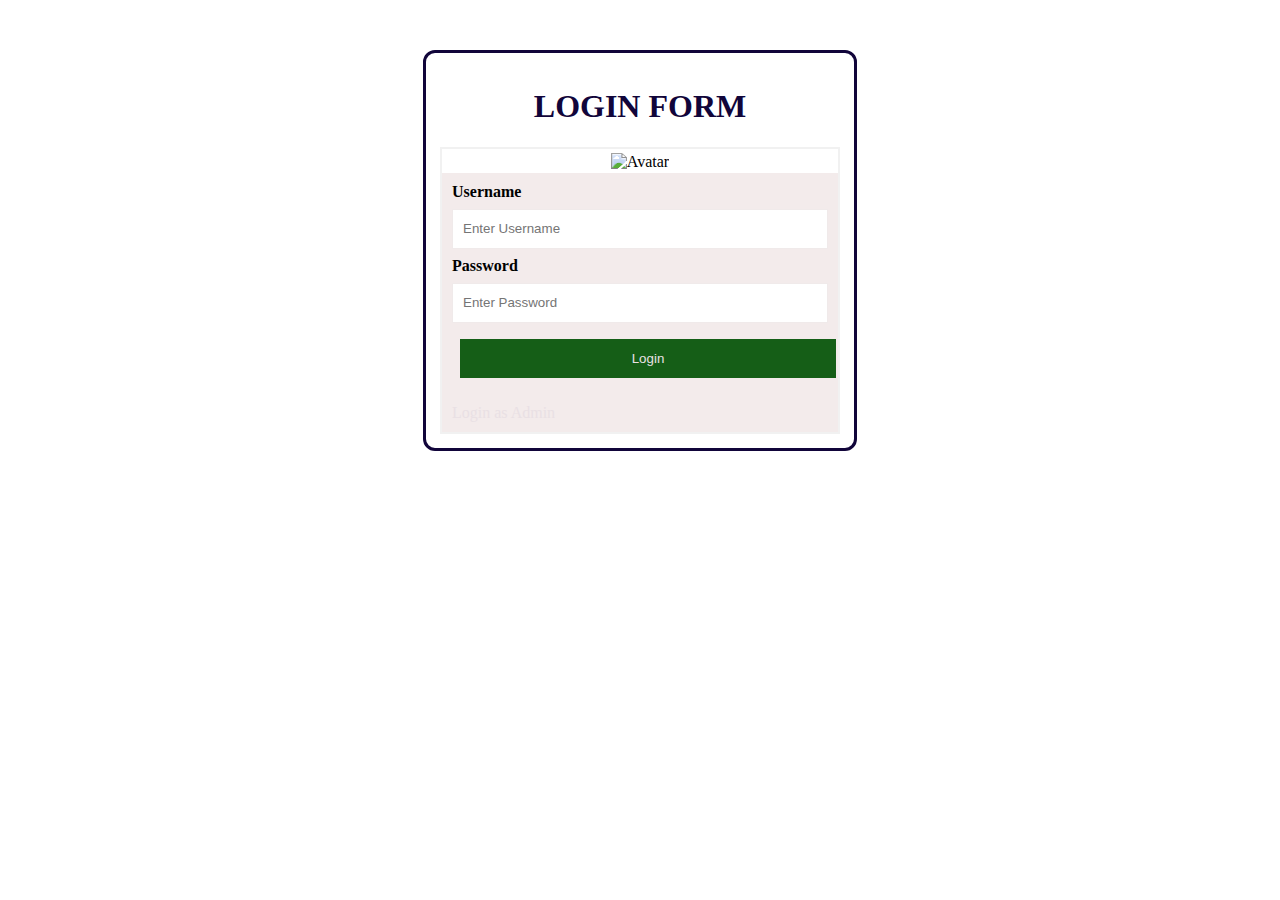
==== index.html @ 032e4355 "[Feature #161171476] Replaced stock with inventory" ====
<!DOCTYPE html>
<html>
<head>

  <title>STORE MANAGER</title>
  <meta charset="UTF-8">
  <meta name="viewport" content="width=device-width, initial-scale=1.0">
  <meta http-equiv="X-UA-Compatible" content="ie=edge">
  <link rel="stylesheet" href="style.css">
</head>


<body>
<div class = "wrap">
  <div id = "title">
<h1 >LOGIN FORM</h1></div>
<form >
  <div class="imgcontainer">
  <img src="./images/avatar.png" alt="Avatar" class="avatar">
  </div>

  <div class="container">
    <label><b>Username</b></label>
    <input type="text" placeholder="Enter Username" name="uname" required>

    <label><b>Password</b></label>
    <input type="password" placeholder="Enter Password" name="psw" required>

    <button type="button" class="login"> <a href="homepage.html">Login</a> </button><br><br>
	<!-- <div>
    <input type="checkbox" checked="checked"> Remember me
	</div><br> -->
  <div class = "admin">
    <a href="Admin/adminlogin.html">Login as Admin</a> 
  </div>
  </div>
  </div>
</form>
</body>
</html>
---- style.css ----
h1{
  text-align: center;
  font-size:30px;
}

.topnav {
  color: white;
  text-align: center;
  font-size: 30px;
	padding-bottom: 0px;
  background-color: rgb(24, 10, 73);
  height: 50px; 
  
}

/* Links inside the navbar */
.topnav a {
  float: left;
  font-size: 16px;
  color: rgb(233, 231, 231);
  text-align: center;
  padding: 14px 16px;
}
.topnav a:hover {
  background-color: #3f1c92;
}
.topnav a:active{
  background-color:rgba(232, 231, 240, 0.856);
}
/*styling the search button*/
.search {
  float: right;
  padding-bottom: 10px;
  margin-top: 0%;
  margin-right: 10px; 
  border: black;
  font-size: 17px;
  height:10px;
}


.footer {
  height:30px;
  left: 0;
  bottom:0;
  width: 100%;
  background-color: rgb(24, 10, 73);
  color: white;
  text-align: center;
  padding:5px;
  margin-bottom: 0%;
  position:fixed;
  z-index:100;
  
}

table {
  font-family: arial, sans-serif;
  border-collapse: collapse;
  width:80%;
  margin-left:10%;
  height:80%;
}

td, th {
  border: 1px solid #dddddd;
  text-align: left;
  padding: 8px;
}
td{
  height:0px;
}

tr:nth-child(even) {
  background-color: #dddddd;
}
h1  {
	color: rgb(17, 5, 58);
	font-size: 2em;
	text-align:center;
}

/*styling the links*/
a{
  color:inherit;
}
.admin a{
  color:rgb(45, 45, 235);
}
a:link {
  color: rgb(233, 224, 228); 
  background-color: transparent; 
  text-decoration:none;
}
/*how the form layout should look like*/
form {
    border: 2px solid #f1f1f1;
}

 input[type=text], input[type=password] {
    width: 100%;
    padding: 12px 10px;
    margin: 8px 0;
    display: inline-block;
    border: 1px solid rgb(240, 234, 234);
    box-sizing: border-box;
    height:40px;
} 


button {
    background-color: rgb(21, 94, 23);
    color: white;
    padding: 14px 20px;
    margin: 8px;
    border: none;
    cursor: pointer;
    width: 98%;
}

/*styling the description box*/
textarea{
  width:80%;
}
/*styling the delete button*/
.delete input[type = "button"]{
  background-color: rgb(255, 10, 10);
}
.wrap {
	width:400px;
  margin: auto;
	padding:14px;
	border: 3px solid rgb(17, 5, 58);
	border-radius: 12px;
	background-color:none;
  margin-top: 50px;
  
    
}
/*As the mouse hovers over the button*/
button:hover {
    background-color:rgb(36, 160, 73);
}

.imgcontainer {
    text-align: center;
    margin: 4px 0 2px 0;
}

img.avatar {
    width: 40%;
   
}

.container {
    padding: 10px;
    background-color:#f3ebeb;
}

.container2{
  padding: 10px;
  background-color:#f3ebeb;
  width:70%;
  margin-left:15%;
}

span.psw {
    float: right;
    padding-top: 16px;
}

/*styling the login box*/
.login {
  width: 100%;
  padding: 12px 10px;
  background-color:rgb(21, 94, 23);
  }



 .container1{
    display: grid;
    grid-template-rows: 1fr 9fr 5fr;
    height: 100vh;
  
 
 }

 .category {
    display: grid;
    grid-template-columns: 8fr 2fr;
 
 }

 .content {
    display: grid;
    grid-template-columns: 2fr 9fr 3fr;
    background-color: rgb(250, 246, 248);
    
    /* background-image: url("img/conent2.jpg"); */
 }
 

#cat{
    width: 15%;
    min-width: 150px;
}
/*styling the product names inn home page*/
h3{
    color: rgb(1, 10, 1);
}
/*how the products are to be displayed in the main page*/
.products {
    padding: 1%;
    display: grid;
    grid-template-columns: 1fr 1fr 1fr 1fr;
    grid-gap: 3px;
}

.dropdown {
  float: right;
  overflow: hidden;
  position: absolute;
  z-index: 100;
}

.dropdown .dropbtn {
  font-size: 16px;    
  border: none;
  outline: none;
  color: white;
  padding: 14px 16px;
  background-color: inherit;
  font-family: inherit;
  margin: 0;
}

.dropdown:hover .dropbtn {
  background-color: rgb(67, 52, 133);
}

.dropdown-content {
  display: none;
  background-color: rgb(24, 10, 73);
  min-width: 10px;
  box-shadow: 0px 8px 16px 0px rgba(238, 13, 144, 0.2);
  z-index: 1;
}

.dropdown-content a {
  float: none;
  color: rgb(231, 236, 231);
  padding-right: 4px;
  text-decoration: none;
  display: block;
  text-align: left;
}

.dropdown-content a:hover {
  background-color: rgb(67, 52, 133);
}

.dropdown:hover .dropdown-content {
  display: block;
}
.topnav-right {
  float: left;
}
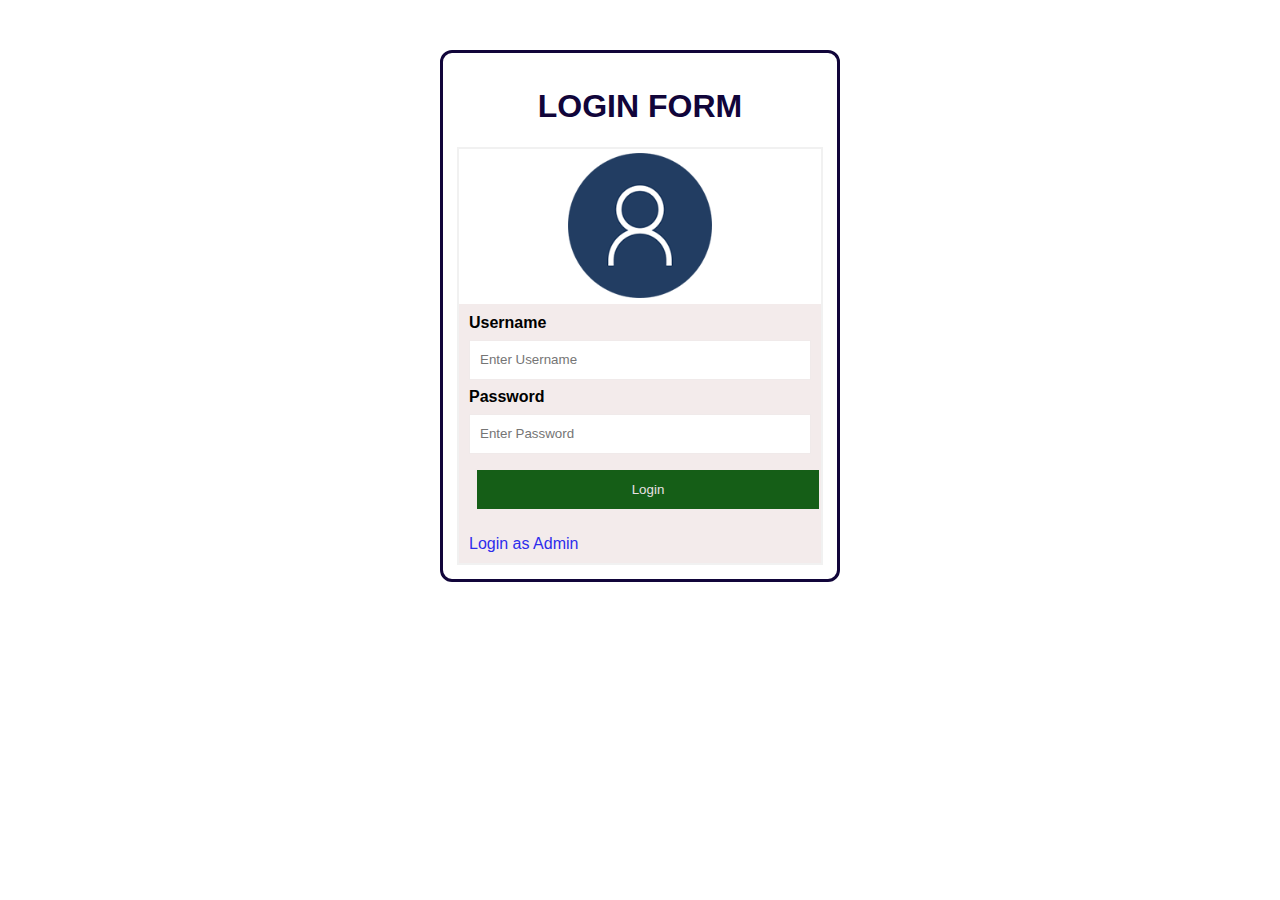
==== commit 512ad9c6: "[Feature #161177584] Added a changed css file" ====
--- a/index.html
+++ b/index.html
@@ -31,7 +31,7 @@
     <input type="checkbox" checked="checked"> Remember me
 	</div><br> -->
   <div class = "admin">
-    <a href="Admin/adminlogin.html">Login as Admin</a> 
+    <a href="adminlogin.html">Login as Admin</a> 
   </div>
   </div>
   </div>
--- a/style.css
+++ b/style.css
@@ -1,9 +1,17 @@
-
-h1{
-  text-align: center;
-  font-size:30px;
-}
-
+/*styling the headings in terms of position and size*/
+h1  {
+	color: rgb(17, 5, 58);
+	font-size: 2em;
+	text-align:center;
+}
+h2,p{
+  text-align:center;
+}
+
+.boxed {
+  border: 10px solid rgb(17, 19, 17) ;
+}
+/*the top navigation bar*/
 .topnav {
   color: white;
   text-align: center;
@@ -39,9 +47,9 @@
   height:10px;
 }
 
-
+/*the footer*/
 .footer {
-  height:30px;
+  height:20px;
   left: 0;
   bottom:0;
   width: 100%;
@@ -50,11 +58,11 @@
   text-align: center;
   padding:5px;
   margin-bottom: 0%;
-  position:fixed;
-  z-index:100;
-  
-}
-
+ position:fixed;  
+ 
+  
+}
+/*styling the table's position*/
 table {
   font-family: arial, sans-serif;
   border-collapse: collapse;
@@ -62,7 +70,16 @@
   margin-left:10%;
   height:80%;
 }
-
+table2 {
+  font-family: arial, sans-serif;
+  border-collapse: collapse;
+  width:20%;
+  margin-right:5%;
+  height:60%;
+  float:right;
+  margin-top:0px;
+}
+/*table data and heading*/
 td, th {
   border: 1px solid #dddddd;
   text-align: left;
@@ -71,7 +88,7 @@
 td{
   height:0px;
 }
-
+/*every even row*/
 tr:nth-child(even) {
   background-color: #dddddd;
 }
@@ -85,7 +102,7 @@
 a{
   color:inherit;
 }
-.admin a{
+.admin a:link {
   color:rgb(45, 45, 235);
 }
 a:link {
@@ -157,12 +174,16 @@
     padding: 10px;
     background-color:#f3ebeb;
 }
-
+/*container inside the action card*/
 .container2{
   padding: 10px;
   background-color:#f3ebeb;
   width:70%;
-  margin-left:15%;
+  margin-left:25%;
+  margin-right:25%;
+  padding-right:100px;
+  
+
 }
 
 span.psw {
@@ -197,8 +218,6 @@
     display: grid;
     grid-template-columns: 2fr 9fr 3fr;
     background-color: rgb(250, 246, 248);
-    
-    /* background-image: url("img/conent2.jpg"); */
  }
  
 
@@ -224,7 +243,7 @@
   position: absolute;
   z-index: 100;
 }
-
+/* how the dropdown will appear*/
 .dropdown .dropbtn {
   font-size: 16px;    
   border: none;
@@ -235,7 +254,7 @@
   font-family: inherit;
   margin: 0;
 }
-
+/*colour of the links as a pointer hovers over them*/
 .dropdown:hover .dropbtn {
   background-color: rgb(67, 52, 133);
 }
@@ -267,3 +286,22 @@
 .topnav-right {
   float: left;
 }
+/* the action card*/
+.card{
+  width:50%;
+  margin-left:20%;
+  margin-right:20;
+  background-color: rgba(235, 229, 229, 0.938);
+  border:none;
+   /* Add shadows to create the "card" effect */
+   box-shadow: 0 4px 8px 0 rgba(0,0,0,0.2);
+   transition: 0.3s;
+}
+
+* {
+  box-sizing: border-box;
+}
+
+body {
+  font-family: Arial, Helvetica, sans-serif;
+}
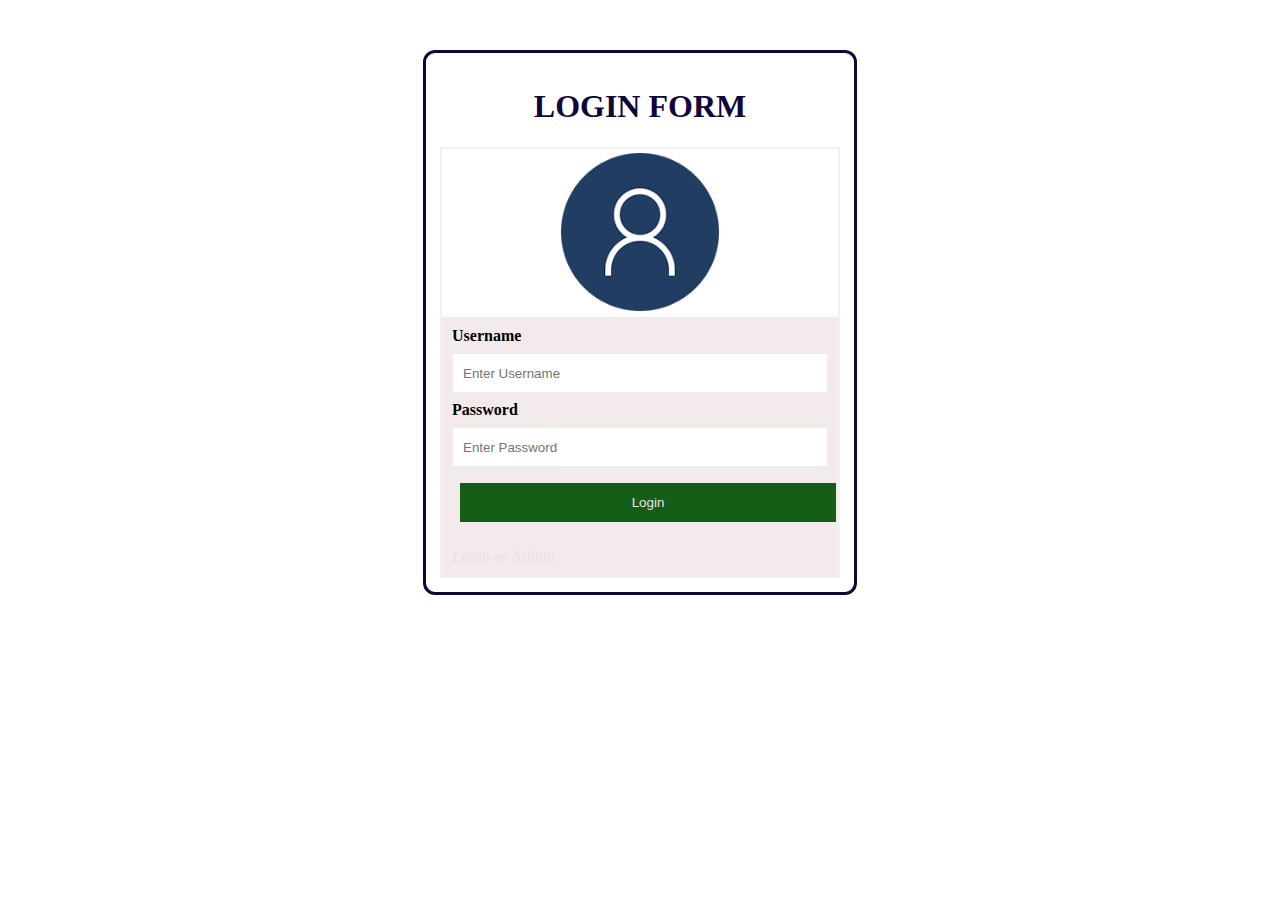
==== commit 9ac65be5: "Merge pull request #5 from MaggieKimani1/ft-view-inventory-161171476" ====
--- a/index.html
+++ b/index.html
@@ -31,7 +31,7 @@
     <input type="checkbox" checked="checked"> Remember me
 	</div><br> -->
   <div class = "admin">
-    <a href="adminlogin.html">Login as Admin</a> 
+    <a href="Admin/adminlogin.html">Login as Admin</a> 
   </div>
   </div>
   </div>
--- a/style.css
+++ b/style.css
@@ -1,17 +1,9 @@
-/*styling the headings in terms of position and size*/
-h1  {
-	color: rgb(17, 5, 58);
-	font-size: 2em;
-	text-align:center;
-}
-h2,p{
-  text-align:center;
-}
-
-.boxed {
-  border: 10px solid rgb(17, 19, 17) ;
-}
-/*the top navigation bar*/
+
+h1{
+  text-align: center;
+  font-size:30px;
+}
+
 .topnav {
   color: white;
   text-align: center;
@@ -47,9 +39,9 @@
   height:10px;
 }
 
-/*the footer*/
+
 .footer {
-  height:20px;
+  height:30px;
   left: 0;
   bottom:0;
   width: 100%;
@@ -58,11 +50,11 @@
   text-align: center;
   padding:5px;
   margin-bottom: 0%;
- position:fixed;  
- 
-  
-}
-/*styling the table's position*/
+  position:fixed;
+  z-index:100;
+  
+}
+
 table {
   font-family: arial, sans-serif;
   border-collapse: collapse;
@@ -70,16 +62,7 @@
   margin-left:10%;
   height:80%;
 }
-table2 {
-  font-family: arial, sans-serif;
-  border-collapse: collapse;
-  width:20%;
-  margin-right:5%;
-  height:60%;
-  float:right;
-  margin-top:0px;
-}
-/*table data and heading*/
+
 td, th {
   border: 1px solid #dddddd;
   text-align: left;
@@ -88,7 +71,7 @@
 td{
   height:0px;
 }
-/*every even row*/
+
 tr:nth-child(even) {
   background-color: #dddddd;
 }
@@ -102,7 +85,7 @@
 a{
   color:inherit;
 }
-.admin a:link {
+.admin a{
   color:rgb(45, 45, 235);
 }
 a:link {
@@ -174,16 +157,12 @@
     padding: 10px;
     background-color:#f3ebeb;
 }
-/*container inside the action card*/
+
 .container2{
   padding: 10px;
   background-color:#f3ebeb;
   width:70%;
-  margin-left:25%;
-  margin-right:25%;
-  padding-right:100px;
-  
-
+  margin-left:15%;
 }
 
 span.psw {
@@ -218,6 +197,8 @@
     display: grid;
     grid-template-columns: 2fr 9fr 3fr;
     background-color: rgb(250, 246, 248);
+    
+    /* background-image: url("img/conent2.jpg"); */
  }
  
 
@@ -243,7 +224,7 @@
   position: absolute;
   z-index: 100;
 }
-/* how the dropdown will appear*/
+
 .dropdown .dropbtn {
   font-size: 16px;    
   border: none;
@@ -254,7 +235,7 @@
   font-family: inherit;
   margin: 0;
 }
-/*colour of the links as a pointer hovers over them*/
+
 .dropdown:hover .dropbtn {
   background-color: rgb(67, 52, 133);
 }
@@ -286,22 +267,3 @@
 .topnav-right {
   float: left;
 }
-/* the action card*/
-.card{
-  width:50%;
-  margin-left:20%;
-  margin-right:20;
-  background-color: rgba(235, 229, 229, 0.938);
-  border:none;
-   /* Add shadows to create the "card" effect */
-   box-shadow: 0 4px 8px 0 rgba(0,0,0,0.2);
-   transition: 0.3s;
-}
-
-* {
-  box-sizing: border-box;
-}
-
-body {
-  font-family: Arial, Helvetica, sans-serif;
-}
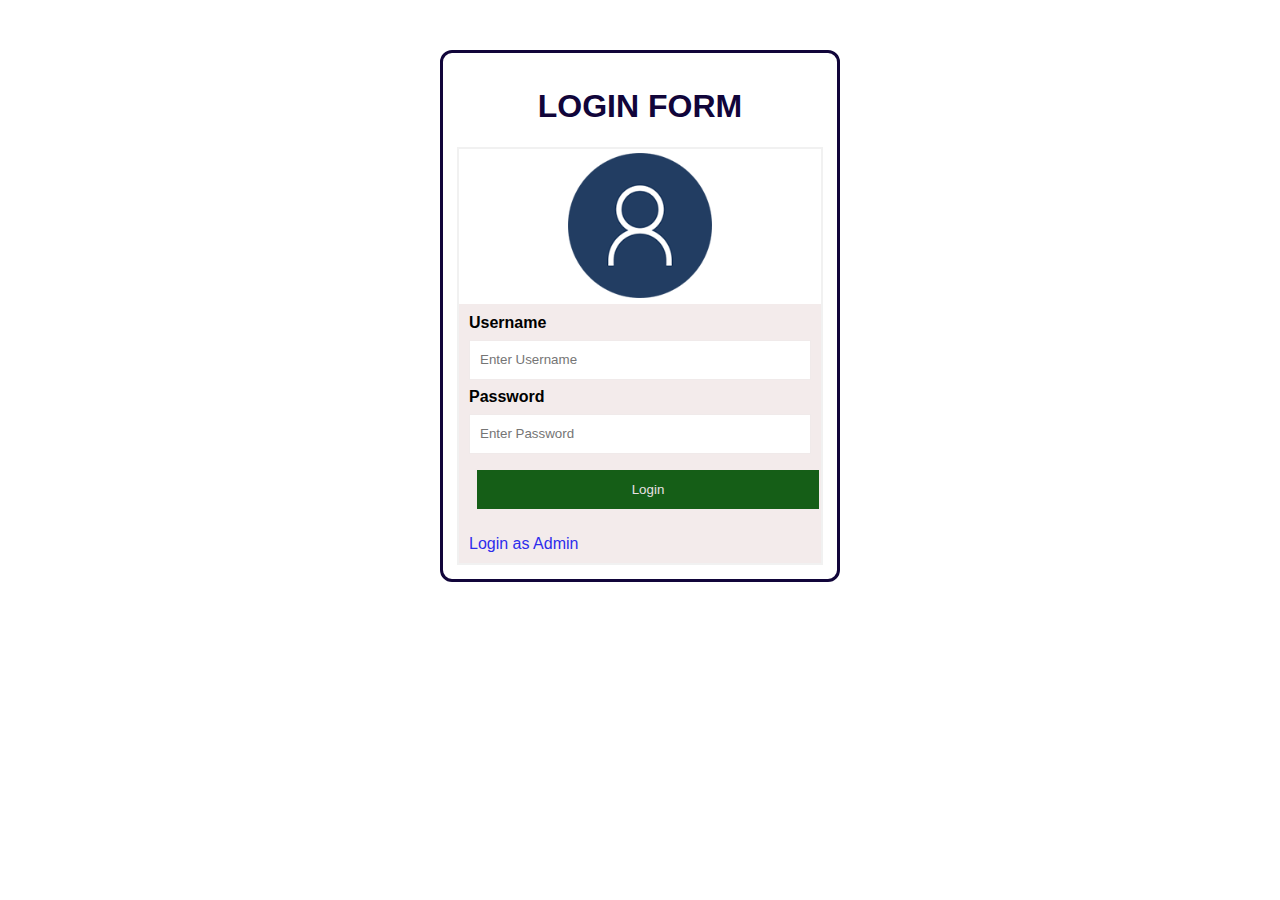
==== commit 8397fd2e: "Update index.html" ====
--- a/index.html
+++ b/index.html
@@ -16,7 +16,7 @@
 <h1 >LOGIN FORM</h1></div>
 <form >
   <div class="imgcontainer">
-  <img src="./images/avatar.png" alt="Avatar" class="avatar">
+  <img src="images/avatar.png" alt="Avatar" class="avatar">
   </div>
 
   <div class="container">
@@ -31,10 +31,10 @@
     <input type="checkbox" checked="checked"> Remember me
 	</div><br> -->
   <div class = "admin">
-    <a href="Admin/adminlogin.html">Login as Admin</a> 
+    <a href="adminlogin.html">Login as Admin</a> 
   </div>
   </div>
   </div>
 </form>
 </body>
-</html> +</html> 
--- a/style.css
+++ b/style.css
@@ -1,9 +1,17 @@
-
-h1{
-  text-align: center;
-  font-size:30px;
-}
-
+/*styling the headings in terms of position and size*/
+h1  {
+	color: rgb(17, 5, 58);
+	font-size: 2em;
+	text-align:center;
+}
+h2,p{
+  text-align:center;
+}
+
+.boxed {
+  border: 10px solid rgb(17, 19, 17) ;
+}
+/*the top navigation bar*/
 .topnav {
   color: white;
   text-align: center;
@@ -39,9 +47,9 @@
   height:10px;
 }
 
-
+/*the footer*/
 .footer {
-  height:30px;
+  height:20px;
   left: 0;
   bottom:0;
   width: 100%;
@@ -50,11 +58,11 @@
   text-align: center;
   padding:5px;
   margin-bottom: 0%;
-  position:fixed;
-  z-index:100;
-  
-}
-
+ position:fixed;  
+ 
+  
+}
+/*styling the table's position*/
 table {
   font-family: arial, sans-serif;
   border-collapse: collapse;
@@ -62,7 +70,16 @@
   margin-left:10%;
   height:80%;
 }
-
+table2 {
+  font-family: arial, sans-serif;
+  border-collapse: collapse;
+  width:20%;
+  margin-right:5%;
+  height:60%;
+  float:right;
+  margin-top:0px;
+}
+/*table data and heading*/
 td, th {
   border: 1px solid #dddddd;
   text-align: left;
@@ -71,7 +88,7 @@
 td{
   height:0px;
 }
-
+/*every even row*/
 tr:nth-child(even) {
   background-color: #dddddd;
 }
@@ -85,7 +102,7 @@
 a{
   color:inherit;
 }
-.admin a{
+.admin a:link {
   color:rgb(45, 45, 235);
 }
 a:link {
@@ -157,12 +174,16 @@
     padding: 10px;
     background-color:#f3ebeb;
 }
-
+/*container inside the action card*/
 .container2{
   padding: 10px;
   background-color:#f3ebeb;
   width:70%;
-  margin-left:15%;
+  margin-left:25%;
+  margin-right:25%;
+  padding-right:100px;
+  
+
 }
 
 span.psw {
@@ -197,8 +218,6 @@
     display: grid;
     grid-template-columns: 2fr 9fr 3fr;
     background-color: rgb(250, 246, 248);
-    
-    /* background-image: url("img/conent2.jpg"); */
  }
  
 
@@ -224,7 +243,7 @@
   position: absolute;
   z-index: 100;
 }
-
+/* how the dropdown will appear*/
 .dropdown .dropbtn {
   font-size: 16px;    
   border: none;
@@ -235,7 +254,7 @@
   font-family: inherit;
   margin: 0;
 }
-
+/*colour of the links as a pointer hovers over them*/
 .dropdown:hover .dropbtn {
   background-color: rgb(67, 52, 133);
 }
@@ -267,3 +286,22 @@
 .topnav-right {
   float: left;
 }
+/* the action card*/
+.card{
+  width:50%;
+  margin-left:20%;
+  margin-right:20;
+  background-color: rgba(235, 229, 229, 0.938);
+  border:none;
+   /* Add shadows to create the "card" effect */
+   box-shadow: 0 4px 8px 0 rgba(0,0,0,0.2);
+   transition: 0.3s;
+}
+
+* {
+  box-sizing: border-box;
+}
+
+body {
+  font-family: Arial, Helvetica, sans-serif;
+}
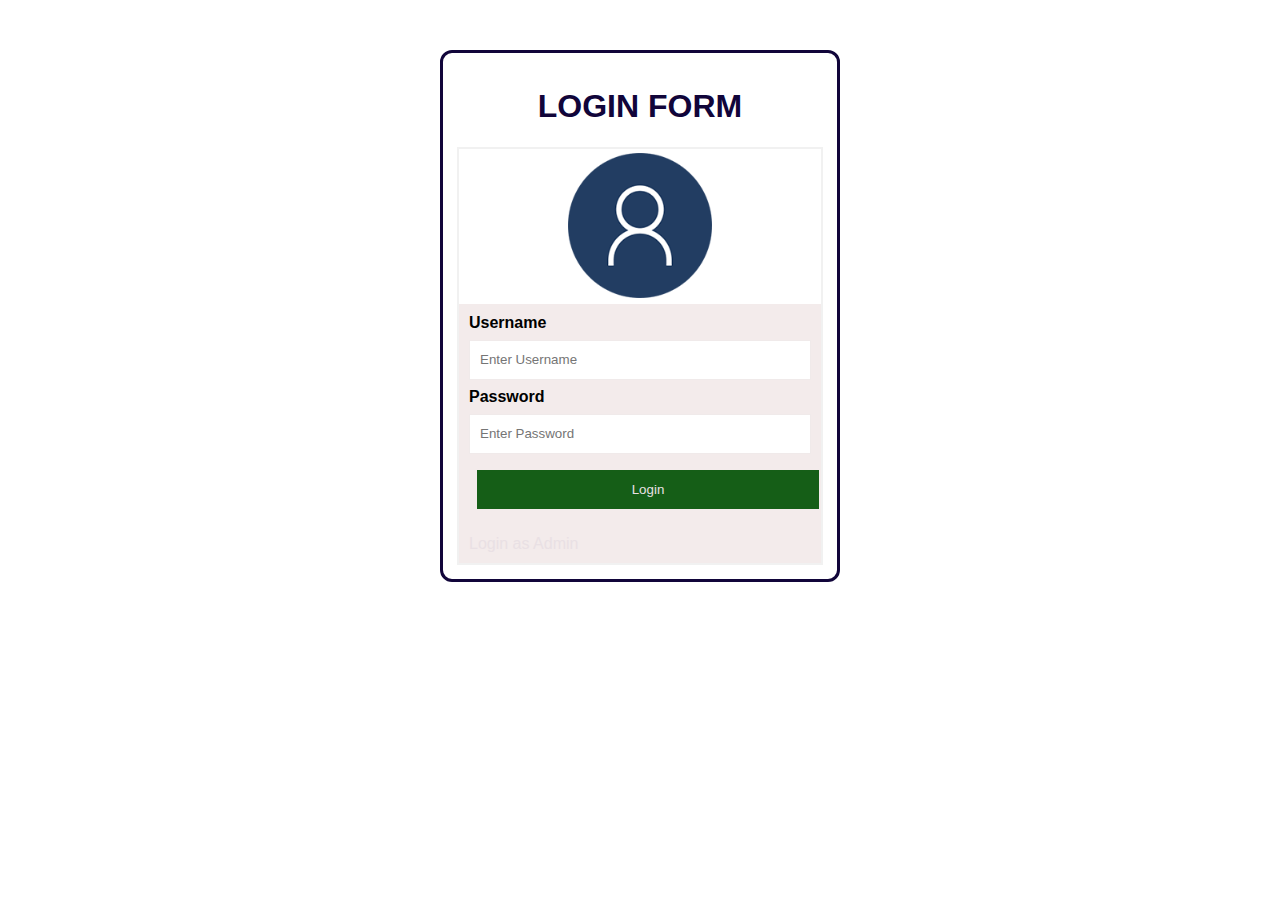
==== commit 82c82de2: "[Bug #161180801] Fix link error" ====
--- a/index.html
+++ b/index.html
@@ -31,10 +31,10 @@
     <input type="checkbox" checked="checked"> Remember me
 	</div><br> -->
   <div class = "admin">
-    <a href="adminlogin.html">Login as Admin</a> 
+    <a href="Admin/adminlogin.html">Login as Admin</a> 
   </div>
   </div>
   </div>
 </form>
 </body>
-</html> 
+</html> --- a/style.css
+++ b/style.css
@@ -102,7 +102,7 @@
 a{
   color:inherit;
 }
-.admin a:link {
+.admin a{
   color:rgb(45, 45, 235);
 }
 a:link {
@@ -174,16 +174,12 @@
     padding: 10px;
     background-color:#f3ebeb;
 }
-/*container inside the action card*/
+
 .container2{
   padding: 10px;
   background-color:#f3ebeb;
   width:70%;
   margin-left:25%;
-  margin-right:25%;
-  padding-right:100px;
-  
-
 }
 
 span.psw {
@@ -286,7 +282,7 @@
 .topnav-right {
   float: left;
 }
-/* the action card*/
+
 .card{
   width:50%;
   margin-left:20%;
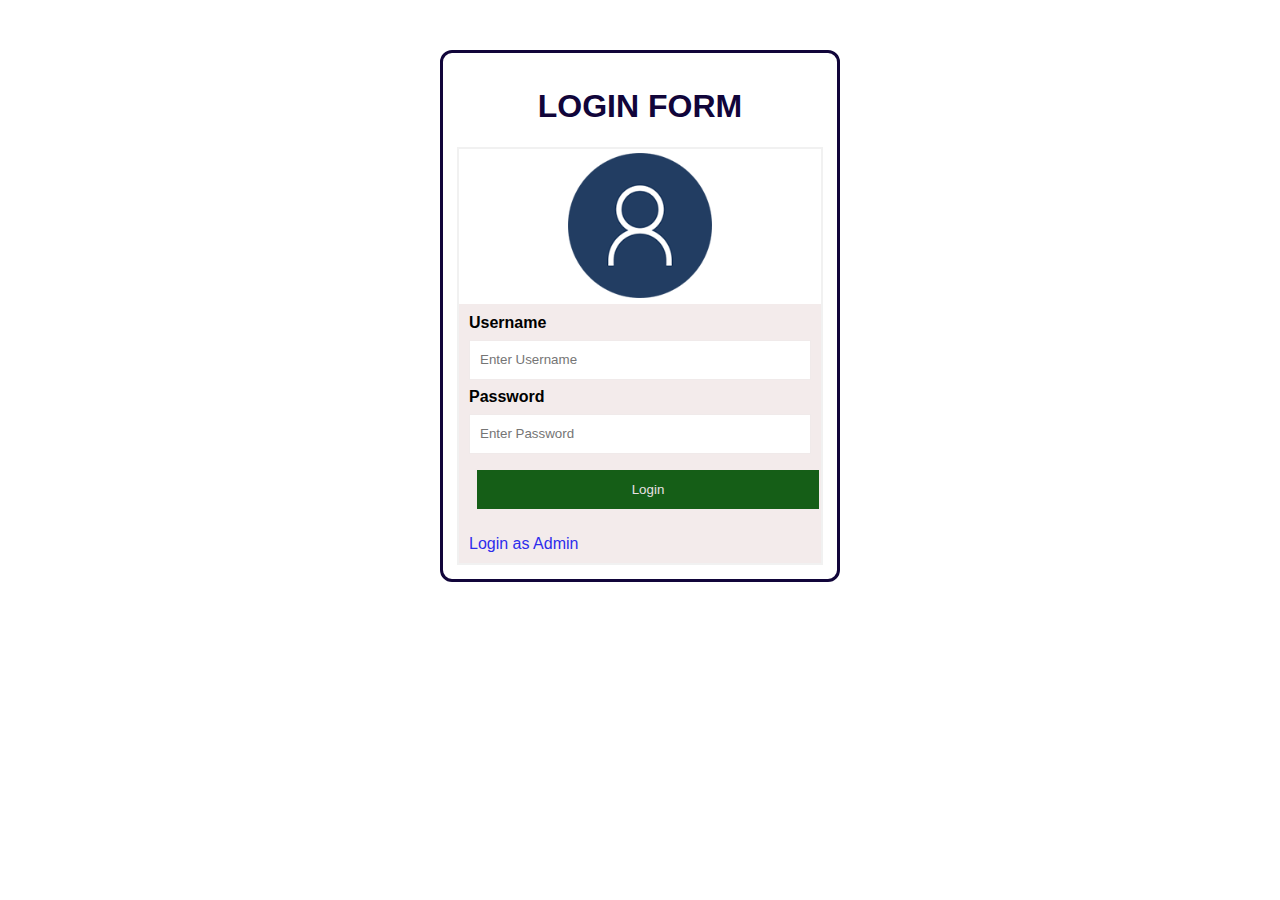
==== commit 9d03d571: "Bug #161185187 - Fix admin login link" ====
--- a/index.html
+++ b/index.html
@@ -31,7 +31,7 @@
     <input type="checkbox" checked="checked"> Remember me
 	</div><br> -->
   <div class = "admin">
-    <a href="Admin/adminlogin.html">Login as Admin</a> 
+    <a href="adminlogin.html">Login as Admin</a> 
   </div>
   </div>
   </div>
--- a/style.css
+++ b/style.css
@@ -102,7 +102,7 @@
 a{
   color:inherit;
 }
-.admin a{
+.admin a:link{
   color:rgb(45, 45, 235);
 }
 a:link {
